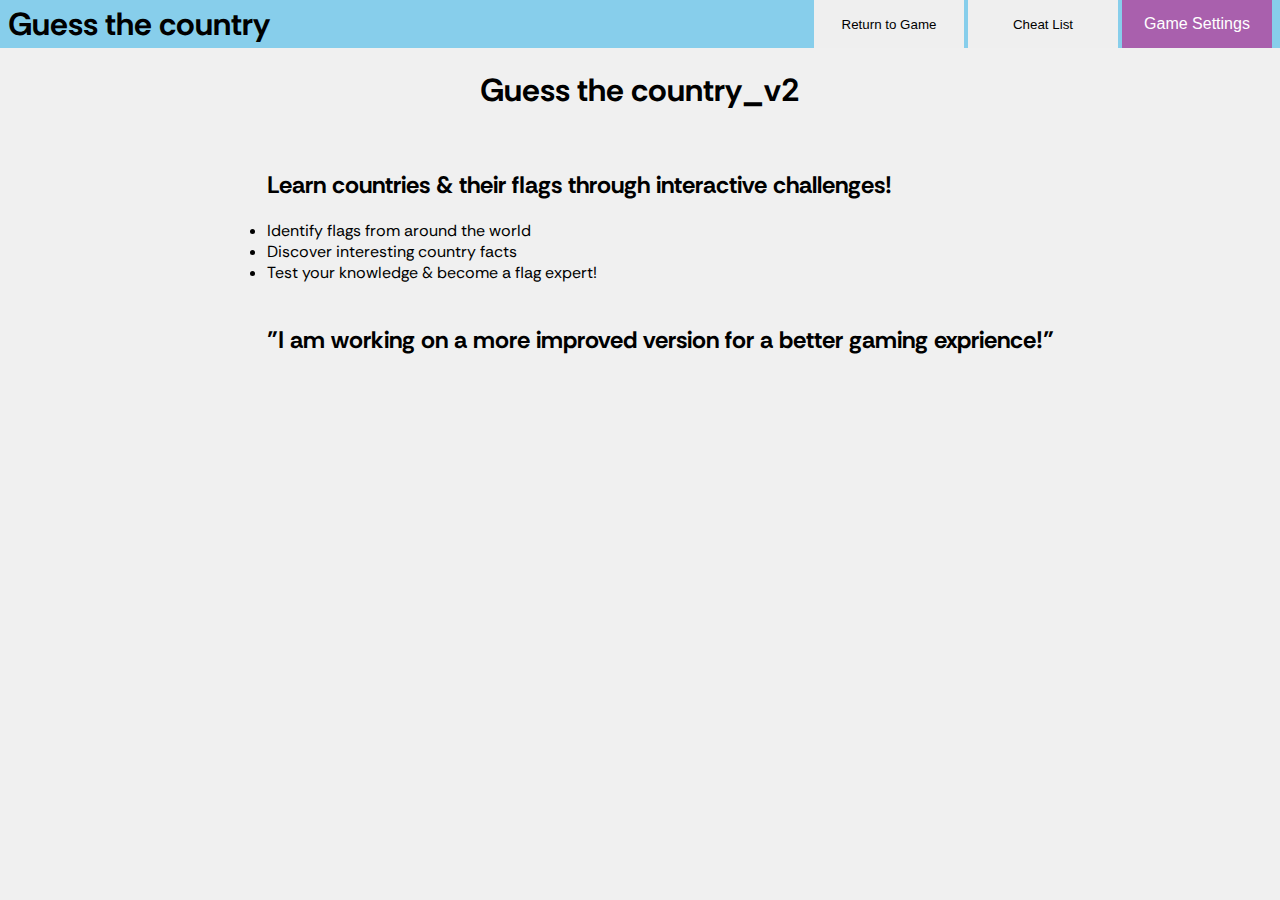
==== About.html @ 584ad117 "Add files via upload" ====
<!DOCTYPE html>
<html lang="en">
<head>
    <meta charset="UTF-8">
    <meta name="viewport" content="width=device-width, initial-scale=1.0">
    <title>About Game</title>
    <link rel="stylesheet" href="./style.css">
    <link rel="preconnect" href="https://fonts.googleapis.com">
    <link rel="preconnect" href="https://fonts.gstatic.com" crossorigin>
    <link href="https://fonts.googleapis.com/css2?family=Rethink+Sans:ital,wght@0,400..800;1,400..800&display=swap" rel="stylesheet">
</head>
<body>
    <nav id="title-bar">
        <div id="nav-container">
          <h1>Guess the country</h1>
          <div class="nav-btn">
           
            <a href="./index.html"><button id="return-game">Return to Game</button></a>
            <button id="cheat-list">Cheat List</button>
            
            <button class="dropdown-btn">Game Settings</button>
            <div class="dropdown-content">
              <button id="change-background">Change Background</button>
              <button id="reset-game">Reset</button>
              <button id="reset-high-scores">Reset High Scores</button>
            </div>
          </div>
          
        </div>  
      </nav>
    <div class="about-flags-container">
        <h1 class="about-flags">Guess the country_v2</h1> 
        <ul class="about-flags-list">
            <h2>Learn countries & their flags through interactive challenges!</h2>
            <li>Identify flags from around the world</li> 
            <li>Discover interesting country facts</li>
            <li>Test your knowledge & become a flag expert!</li> <br>
            <h2>"I am working on a more improved version for a better gaming exprience!"</h2>
            
        </ul>
    </div>
</body>
</html>
---- style.css ----
a {
  text-decoration: none;
}
#nav-container {
  display: flex;
  align-items: center;
  justify-content: space-between;
  top: 0;
  background-color: #87CEEB;
  height: 32px;
  padding: 8px;
  margin: 0;
}
.game-container {
 padding: 10px;
  height: 100hv;
  text-align: center;

}
 h1{
  font-family: "Rethink Sans", sans-serif;
  font-optical-sizing: auto;
  font-weight: weight;
  font-style: normal;
 }
.scoreboard {
  display: flex;
  justify-content: space-between;
  margin-bottom: 20px;
  padding: auto;
  font-family: "Rethink Sans", sans-serif;
  font-optical-sizing: auto;
  font-weight: weight;
  font-style: normal;
}

.flag-container {
  margin-bottom: 20px;
}

#guess-input {
  width: 200px;
  height: 30px;
  font-size: 1rem;
  padding: 10px;
  border-radius: 8px;
  background-color: rgba(0, 255, 255, 0.11);
}

#submit-guess,  #random-flag-btn, #hint {
  width: 120px;
  height: 40px; 
  border-radius: 8px;
  margin-top: 10px;
  font-size: .8rem;
  
}

#result-message {
  font-size: 24px;
  font-weight: bold;
  margin-top: 20px;
  font-family: "Rethink Sans", sans-serif;
  font-optical-sizing: auto;
  font-weight: weight;
  font-style: normal;

}

.flag-container{
  width: 40%;
}


.bottom-btn-input{
  display: flex;
  justify-content: center;
  gap: 8px;
  flex-wrap: wrap;
}

footer{
  clear: both; 
 padding: 8px; 
  margin-top: 70px;
  font-size: .9rem;
  font-family: "Rethink Sans", sans-serif;
  font-optical-sizing: auto;
  font-weight: weight;
  font-style: normal;
}

body{
  margin: 0;
  padding: 0;
}
/* Add background color options */
body {

  background-color: #f0f0f0; /* Default background color */
}

.background-dark {
  background-color: #f1fb3328;
}

.background-grey {
  background-color: #918e8e;
}

.background-blue {
  background-color: #87CEEB;
}


/* Position dropdown menu*/
.dropdown-btn {

  background-color: #af4ca2d8;
  color: white;
  
  font-size: 16px;
  border: none;
  cursor: pointer;
  width: 150px;
  height: 48px;
  transition: box-shadow 0.3s ease-in-out;


}
#reset-game, #reset-high-scores, #change-background, #game-settings, #about-game, #about-game2, #cheat-list, #return-game{
  width: 150px;
  height: 48px;
  border: none;
  
}

#return-game{
  transition: box-shadow 0.3s ease-in-out
}

#return-game:hover{
  box-shadow: black 0 0 5px 0;
}

#about-game{
  transition: box-shadow 0.3s ease-in-out
}
#about-game:hover{
  box-shadow: black 0 0 5px 0;
}
#cheat-list{
  transition: box-shadow 0.3s ease-in-out
}
#cheat-list:hover{
  box-shadow: black 0 0 5px 0;
}

.dropdown-content {
  display: none;
  position: absolute;
  top: 49px;
  right: 8px;
  background-color: #f9f9f9;
  min-width: 150px;

  z-index: 1;
  
}

.dropdown-content button {
  color: black;
  padding: 12px 16px;
  text-decoration: none;
  display: block;
  
}

.dropdown-content button:hover {
  background-color: #0000002c
}

.dropdown-btn:hover + .dropdown-content {
  display: block;
  box-shadow: black 0 0 5px 0;
}
.dropdown-btn:hover {
 
  box-shadow: black 0 0 5px 0;
}
.dropdown-content:hover {
  display: block;
}

.about-flags{
 text-align: center;

}

.about-flags-container{
  display: flex;
  flex-direction: column;
  align-items: center;
}

.about-flags-list{
  font-family: "Rethink Sans", sans-serif;
  font-optical-sizing: auto;
  font-weight: weight;
  font-style: normal;
}


.menu-btn{
 cursor: pointer;
  border: none;
  display: none; 
}

.menu-btn:active{
  fill: white;
}

.inside-menu {
  display: none; /* Hide by default */
  position: absolute;
  top: 32px; /* Match nav-bar height */
  right: 0;
  padding: 8px;
  box-shadow: 0 0 10px rgba(0, 0, 0, 0.2);
}

.inside-menu button {
  display: none;
}
.inside-menu.open {
  display: block; /* Show when .open class is added */
}

.inside-menu .close-btn {

  background-color: transparent;
  border: none;
  font-size: 24px;
  cursor: pointer;
}

.inside-menu .close-btn:hover {
  color: #ccc;
}


 

  @media (max-width: 720px) {
     #game-settings, #about-game, #cheat {
      display: none;
    }
    /* Hide desktop navigation */
    #nav-container > .nav-btn > button:not(.menu-btn) {
      display: none;
    }
    
    /* Show mobile menu */
    .menu-btn {
      display: block;
    }
     
    .inside-menu .close-btn {
      display: block;
    }
  
    /* Adjust inside menu */
    .inside-menu {
      position: absolute;
      top: 50px; /* Match nav-bar height */
      right: 0;
      background-color: #87cfeb71; /* Match nav-bar background */
      padding: 8px;
      border-radius: 4px;
      box-shadow: 0 0 10px rgba(0, 0, 0, 0.2);
      backdrop-filter: blur(2px);
    }
    
    .inside-menu button {
      display: block;
      margin-bottom: 10px;
    }
    
    #reset-game, #reset-high-scores, #change-background, #about-game, #about-game2, #cheat-list{
      transition: box-shadow 0.3s ease-in-out 
    }
    
    #about-game2:hover{
      box-shadow: black 0 0 3px 0;
      cursor: pointer;
    }
    #about-game2:active{
      background-color: rgba(0, 0, 0, 0.301);
    }
  
     #change-background:hover{
      box-shadow: black 0 0 3px 0;
      cursor: pointer;
    }  

    #change-background:active{
      background-color: rgba(0, 0, 0, 0.301);
    }
     #reset-high-scores:hover{
      box-shadow: black 0 0 3px 0;
      cursor: pointer;
    }  

    #reset-high-scores:active{
      background-color: rgba(0, 0, 0, 0.301);
    }
     #reset-game:hover{
      box-shadow: black 0 0 3px 0;
      cursor: pointer;
    }

    #reset-game:active{
      background-color: rgba(0, 0, 0, 0.301);
    }
  }
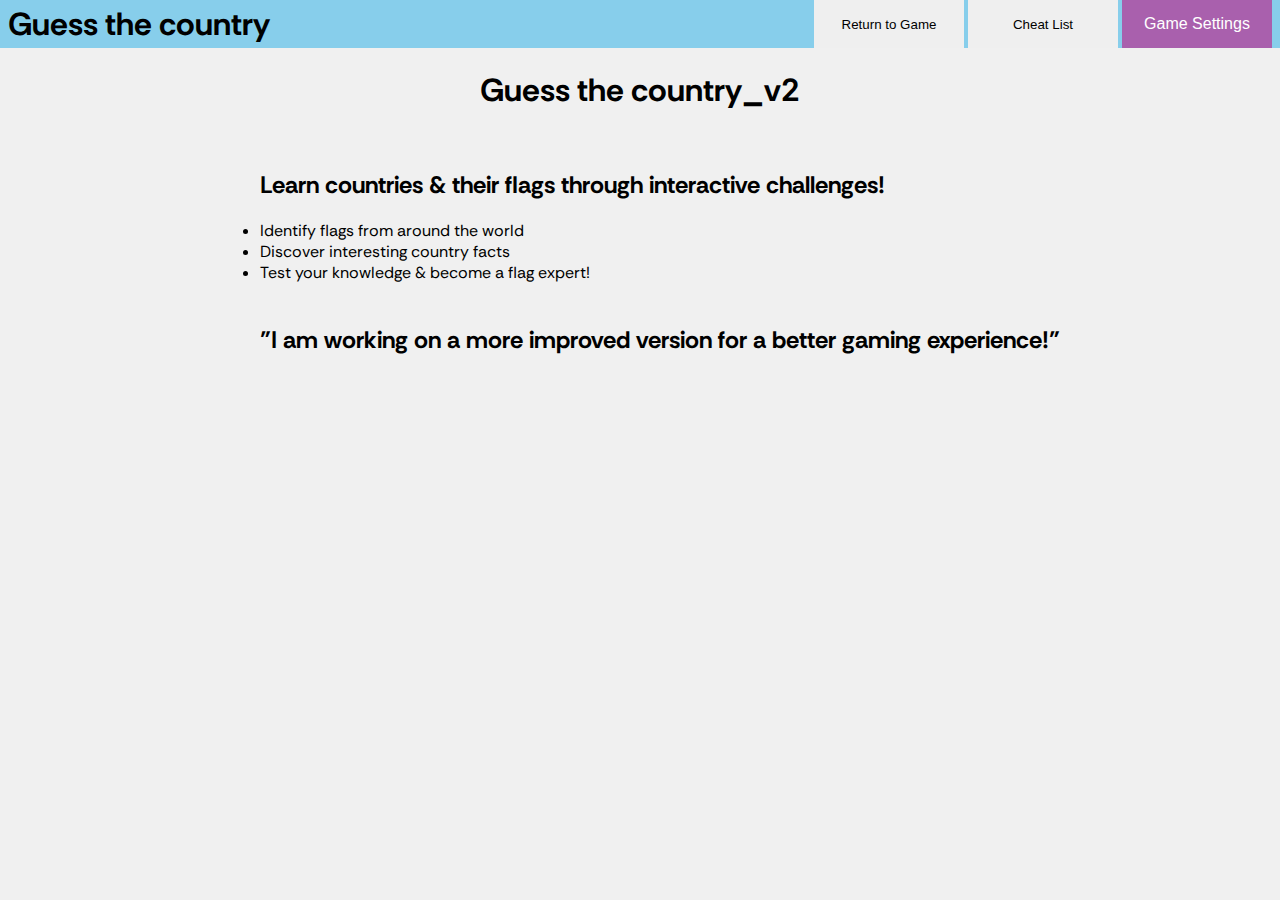
==== commit 98870bd8: "Update About.html" ====
--- a/About.html
+++ b/About.html
@@ -35,7 +35,7 @@
             <li>Identify flags from around the world</li> 
             <li>Discover interesting country facts</li>
             <li>Test your knowledge & become a flag expert!</li> <br>
-            <h2>"I am working on a more improved version for a better gaming exprience!"</h2>
+            <h2>"I am working on a more improved version for a better gaming experience!"</h2>
             
         </ul>
     </div>
